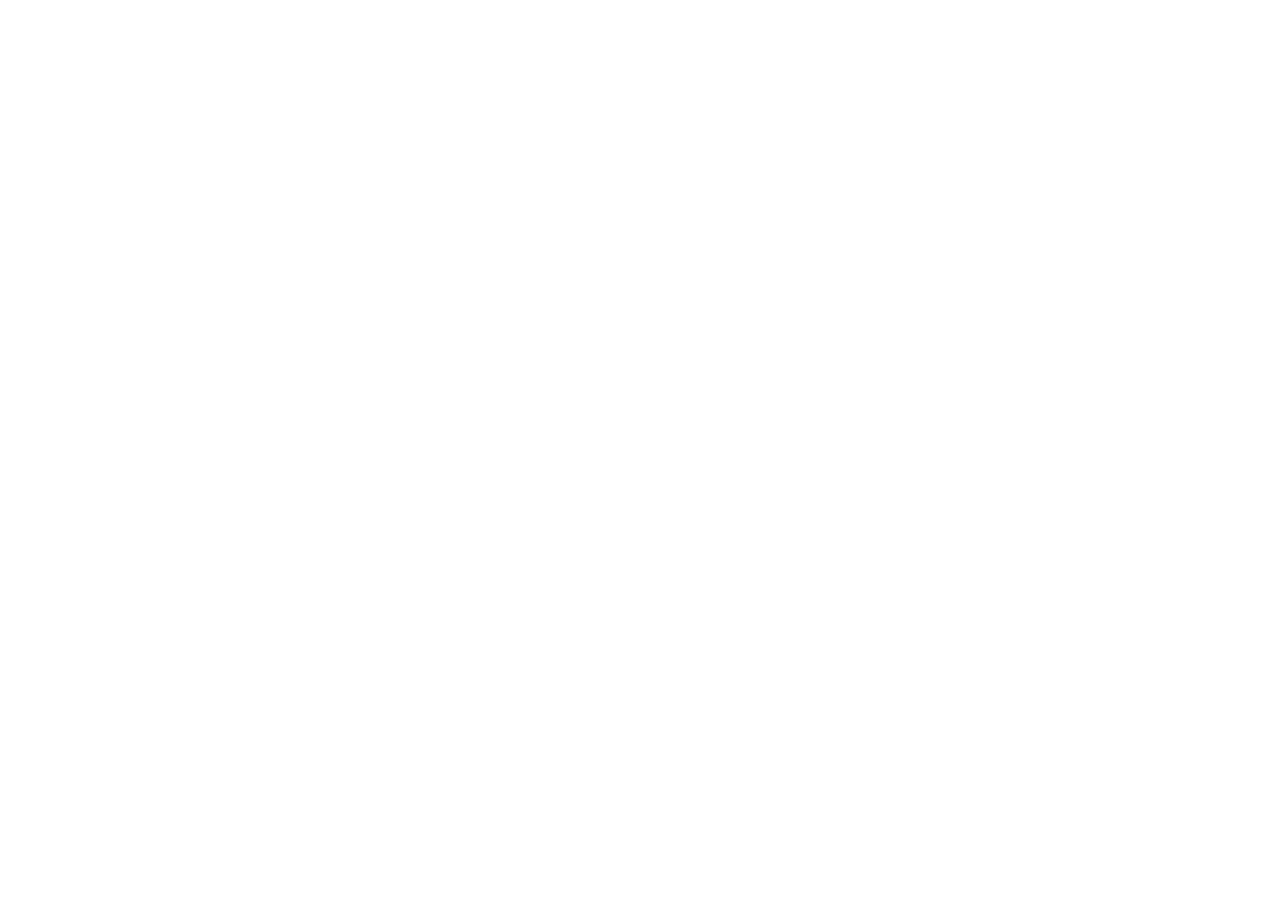
==== BanderaSuecia/index.html @ 37206956 "Estructura HTML Bandera de Suecia" ====
<!DOCTYPE html>
<html>
<head>
  <meta charset="utf-8">
  <meta http-equiv="X-UA-Compatible" content="IE=edge">
  <title>Bandera Suecia</title>
  <meta name="viewport" content="width=device-width, initial-scale=1">
  <link rel="stylesheet" type="text/css" media="screen" href="main.css">
</head>
<body>
  <div class="bandera all-flex suecia">
    <div class="container">
      <div class="caja"></div>
      <div class="space"></div>
    </div>
    <div class="space"></div>
    <div class="container">
      <div class="caja"></div>
      <div class="space"></div>
    </div>
  </div>
</body>
</html>
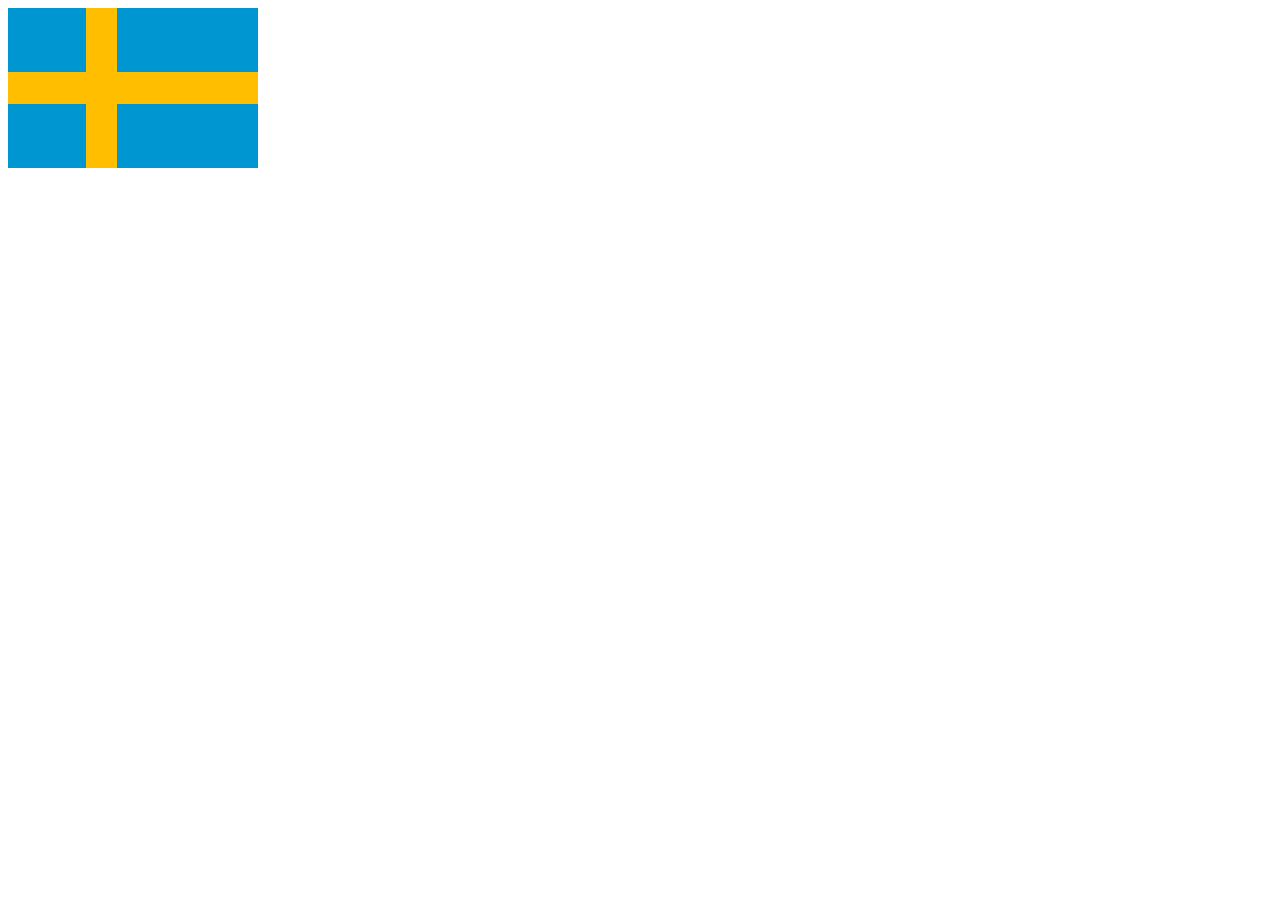
==== commit f18383d4: "CSS Bandera de Suecia" ====
--- a/BanderaSuecia/index.html
+++ b/BanderaSuecia/index.html
@@ -1,23 +1,25 @@
 <!DOCTYPE html>
 <html>
-<head>
-  <meta charset="utf-8">
-  <meta http-equiv="X-UA-Compatible" content="IE=edge">
-  <title>Bandera Suecia</title>
-  <meta name="viewport" content="width=device-width, initial-scale=1">
-  <link rel="stylesheet" type="text/css" media="screen" href="main.css">
-</head>
-<body>
-  <div class="bandera all-flex suecia">
-    <div class="container">
-      <div class="caja"></div>
+  <head>
+    <meta charset="utf-8" />
+    <meta http-equiv="X-UA-Compatible" content="IE=edge" />
+    <title>Bandera Suecia</title>
+    <meta name="viewport" content="width=device-width, initial-scale=1" />
+    <link rel="stylesheet" type="text/css" media="screen" href="main.css" />
+  </head>
+  <body>
+    <div class="bandera all-flex suecia">
+      <div class="container">
+        <div class="caja"></div>
+        <div class="space"></div>
+        <div class="caja rect"></div>
+      </div>
       <div class="space"></div>
+      <div class="container">
+        <div class="caja"></div>
+        <div class="space"></div>
+        <div class="caja rect"></div>
+      </div>
     </div>
-    <div class="space"></div>
-    <div class="container">
-      <div class="caja"></div>
-      <div class="space"></div>
-    </div>
-  </div>
-</body>
-</html>+  </body>
+</html>
--- a/BanderaSuecia/main.css
+++ b/BanderaSuecia/main.css
@@ -0,0 +1,25 @@
+.bandera {
+  width: 250px;
+  height: 160px;
+}
+
+.all-flex.suecia {
+  background-color: #ffbf00;
+
+  display: flex;
+  flex-direction: column;
+}
+.all-flex .container {
+  display: flex;
+  flex: 4 1 auto;
+}
+.all-flex .space {
+  flex: 2 1 auto;
+}
+.all-flex .caja {
+  background-color: #0096d2;
+  flex: 5 1 auto;
+}
+.all-flex .rect {
+  flex: 9 1 auto;
+}
